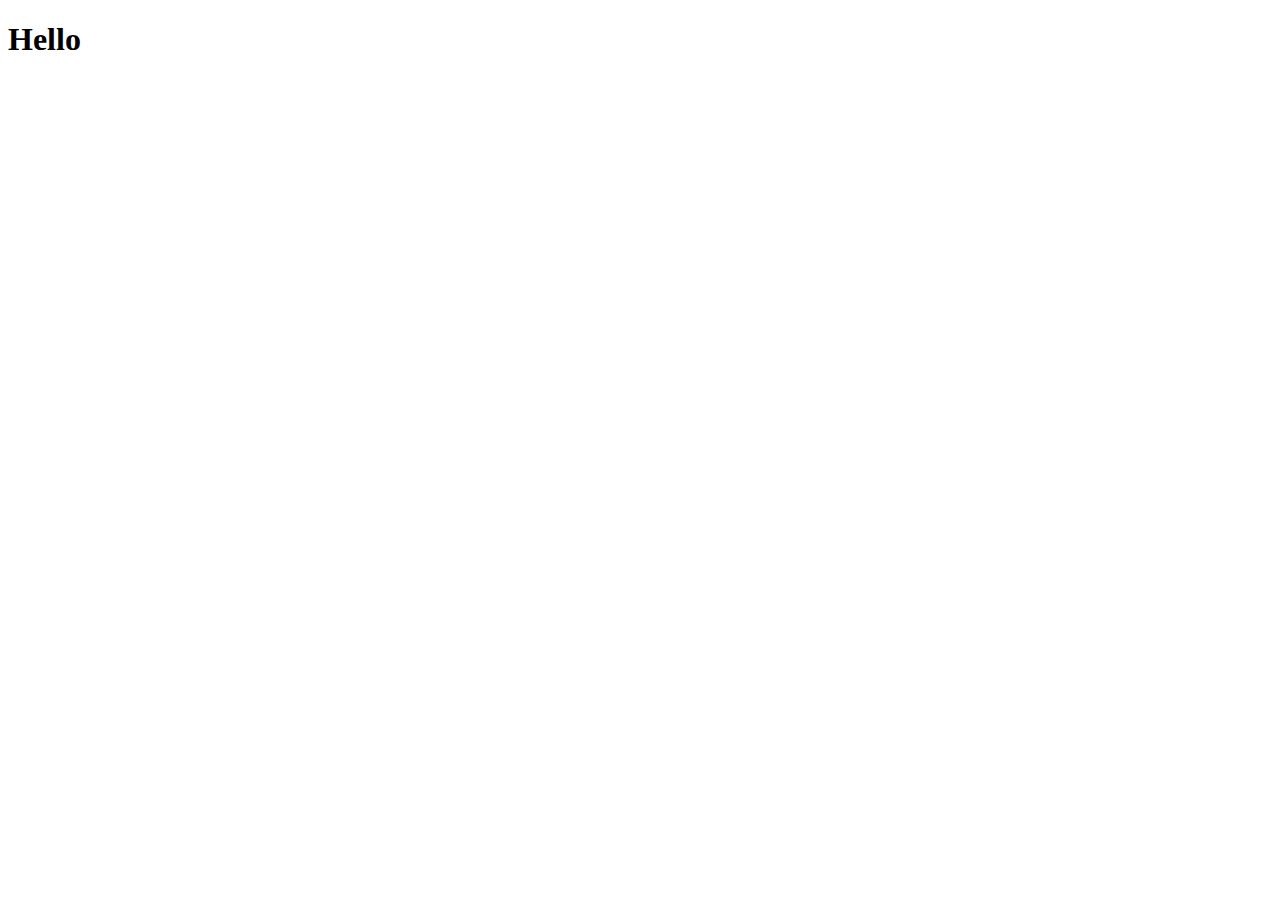
==== index.html @ c215c70c "add code" ====
<!DOCTYPE html>
<html lang="en">
<head>
    <meta charset="UTF-8">
    <meta name="viewport" content="width=device-width, initial-scale=1.0">
    <title>ITF</title>
</head>
<body>
    <h1>Hello</h1>
    <p></p>
</body>
</html>
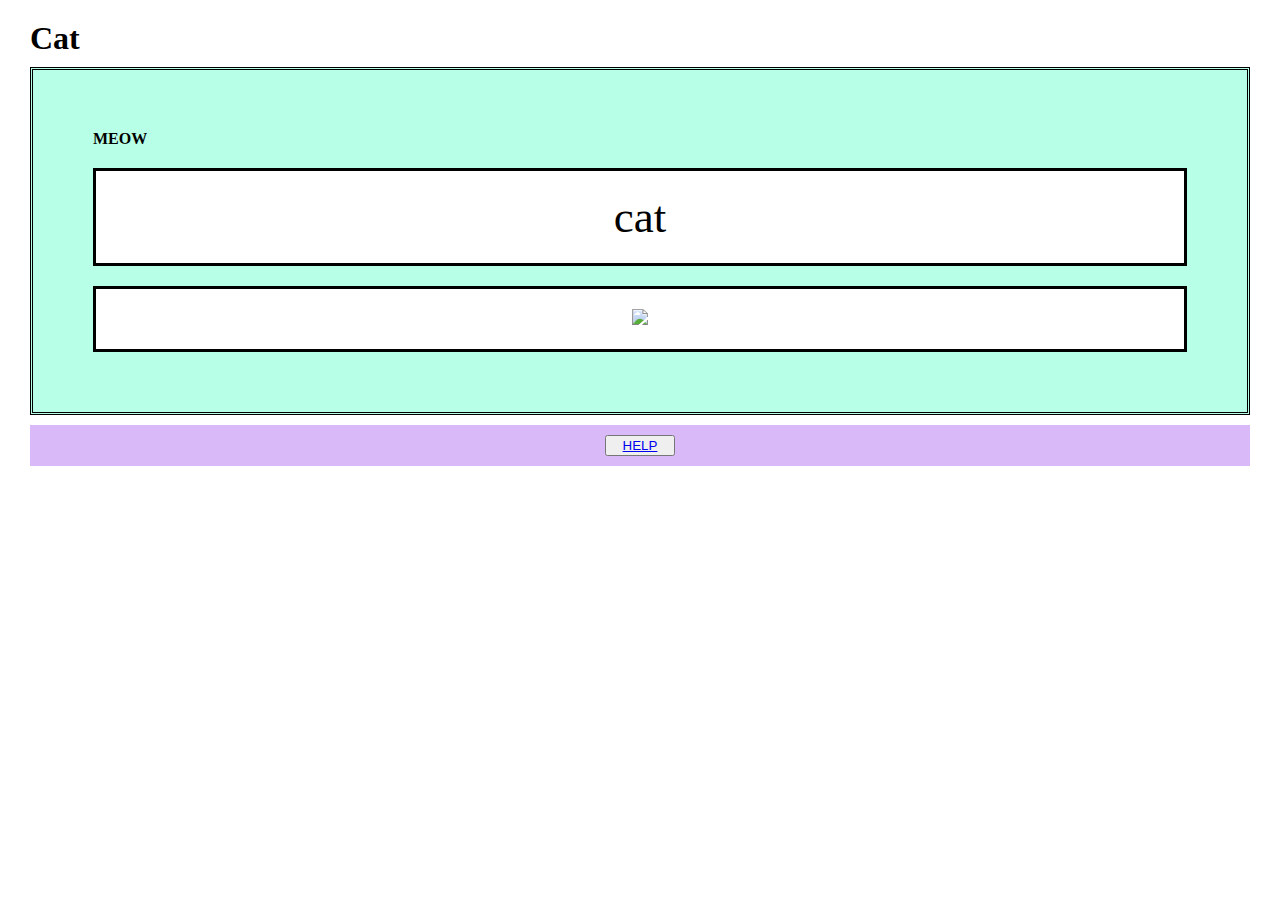
==== commit 09bd729a: "Song ngan" ====
--- a/index.html
+++ b/index.html
@@ -4,9 +4,21 @@
     <meta charset="UTF-8">
     <meta name="viewport" content="width=device-width, initial-scale=1.0">
     <title>ITF</title>
+    <link rel="stylesheet" href="index.css">
 </head>
 <body>
-    <h1>Hello</h1>
-    <p></p>
+    <h1> Cat </h1>
+    <nav class="navbar">
+        <b>MEOW</b>
+        <div class="nav-item"> 
+            <p>cat</p>
+        </div>
+        <div class="nav-item"> 
+            <img src="https://th.bing.com/th/id/OIP.M-5ruDumHIwe6KvvYl1vBwHaEo?rs=1&pid=ImgDetMain" width="350px">
+        </div>
+    </nav>
+    <footer class="foo">
+        <button><a href="https://github.com/NnWAlovemeow/ITF-67070155">HELP</a></button>
+    </footer>
 </body>
 </html>--- a/index.css
+++ b/index.css
@@ -0,0 +1,28 @@
+*{
+    margin: 10px;
+}
+
+p{
+    font-size: 45px;
+}
+.navbar{
+    display: flex;
+    flex-direction: column;
+    background-color: rgb(184, 255, 231);
+    column-gap: 5%;
+    padding: 50px;
+    justify-content: center;
+    border-style: double;
+}
+.nav-item{
+    background-color: white;
+    padding: 10px;
+    border-style: solid;
+    text-align: center;
+}
+
+.foo{
+    justify-content: center;
+    background-color: rgb(218, 185, 248);
+    text-align: center;
+}